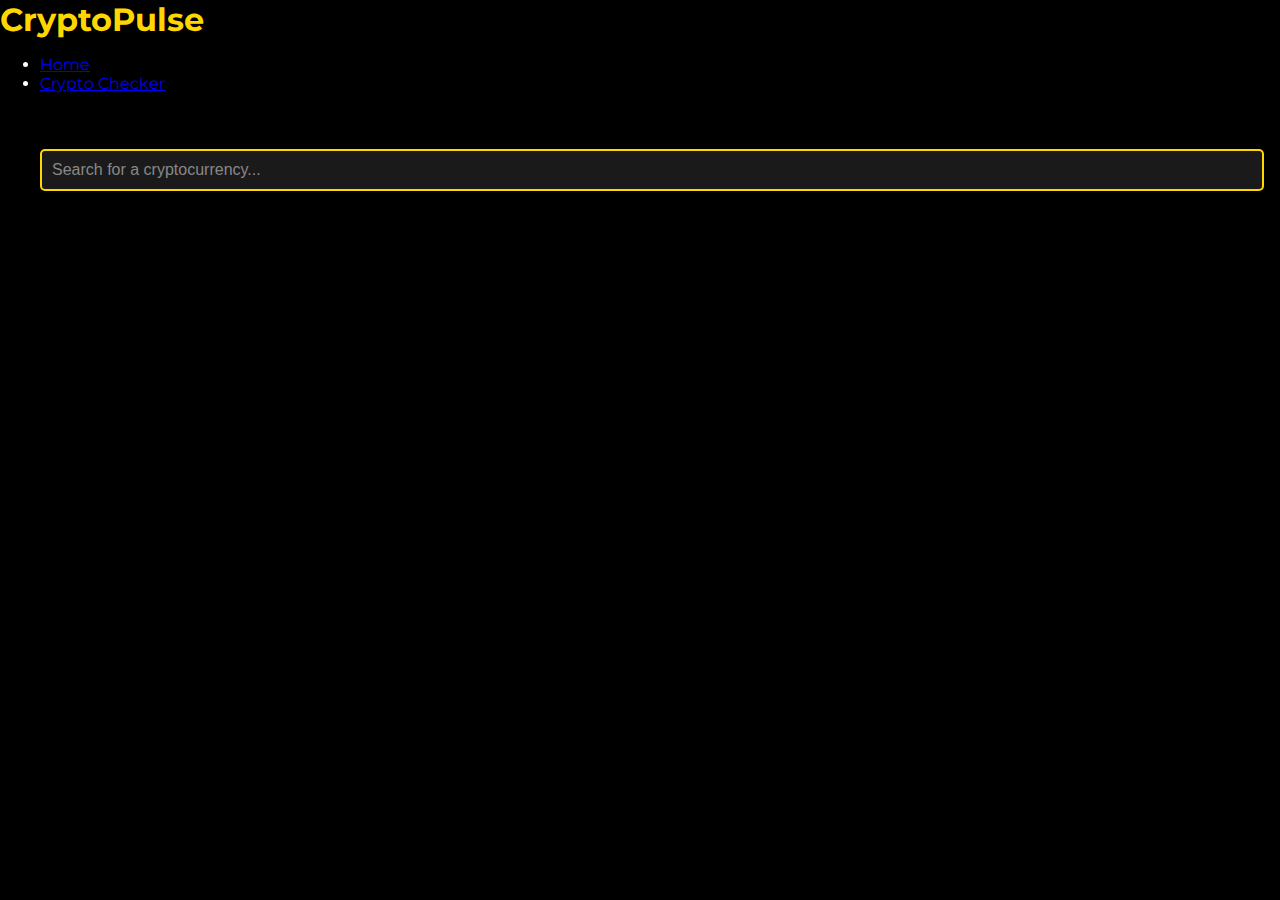
==== crypto-checker.html @ 705e080d "Add files via upload" ====
<!DOCTYPE html>
<html lang="en">
<head>
    <meta charset="UTF-8">
    <meta name="viewport" content="width=device-width, initial-scale=1.0">
    <title>CryptoPulse - Crypto Checker</title>
    <link rel="stylesheet" href="styles.css">
    <link href="https://fonts.googleapis.com/css2?family=Montserrat:wght@400;700&display=swap" rel="stylesheet">
</head>
<body>
    <header>
        <nav>
            <h1>CryptoPulse</h1>
            <ul>
                <li><a href="index.html">Home</a></li>
                <li><a href="crypto-checker.html" class="active">Crypto Checker</a></li>
            </ul>
        </nav>
    </header>
    <div class="container">
        <div class="search-container">
            <input type="text" id="search" placeholder="Search for a cryptocurrency...">
        </div>
        <div class="crypto-list" id="crypto-list">
            <!-- Crypto data will be dynamically inserted here -->
        </div>
    </div>
    <script src="script.js"></script>
</body>
</html>
---- styles.css ----
/* General Styles */
:root {
    --background: #000000;
    --text: #ffffff;
    --accent: #FFD700;
    --card-bg: #1a1a1a;
    --card-shadow: rgba(255, 215, 0, 0.1);
}

body {
    font-family: 'Montserrat', sans-serif;
    background-color: var(--background);
    color: var(--text);
    margin: 0;
    padding: 0;
    transition: background-color 0.3s, color 0.3s;
}

.container {
    max-width: 1200px;
    margin: 0 auto;
    padding: 20px;
}

header {
    display: flex;
    justify-content: space-between;
    align-items: center;
    margin-bottom: 20px;
}

h1 {
    font-size: 2rem;
    margin: 0;
    color: var(--accent);
}

#theme-toggle {
    background-color: transparent;
    color: var(--accent);
    border: none;
    font-size: 1.5rem;
    cursor: pointer;
    transition: transform 0.3s;
}

#theme-toggle:hover {
    transform: rotate(180deg);
}

.search-container {
    margin-bottom: 20px;
}

#search {
    width: 100%;
    padding: 10px;
    border: 2px solid var(--accent);
    border-radius: 5px;
    font-size: 1rem;
    background-color: var(--card-bg);
    color: var(--text);
    outline: none;
}

#search::placeholder {
    color: #888;
}

.crypto-list {
    display: grid;
    grid-template-columns: repeat(auto-fit, minmax(250px, 1fr));
    gap: 20px;
}

.crypto-card {
    background-color: var(--card-bg);
    padding: 20px;
    border-radius: 10px;
    box-shadow: 0 4px 6px var(--card-shadow);
    transition: transform 0.3s, box-shadow 0.3s;
    cursor: pointer;
}

.crypto-card:hover {
    transform: translateY(-5px);
    box-shadow: 0 6px 12px var(--card-shadow);
}

.crypto-card h3 {
    margin: 0 0 10px;
    font-size: 1.5rem;
    color: var(--accent);
}

.crypto-card p {
    margin: 0;
    font-size: 1.2rem;
}

.chart-container {
    margin-top: 20px;
    padding: 20px;
    background-color: var(--card-bg);
    border-radius: 10px;
    box-shadow: 0 4px 6px var(--card-shadow);
}

.hidden {
    display: none;
}

/* Mobile Responsiveness */
@media (max-width: 768px) {
    h1 {
        font-size: 1.5rem;
    }

    .crypto-list {
        grid-template-columns: repeat(auto-fit, minmax(150px, 1fr));
    }

    .crypto-card h3 {
        font-size: 1.2rem;
    }

    .crypto-card p {
        font-size: 1rem;
    }
}
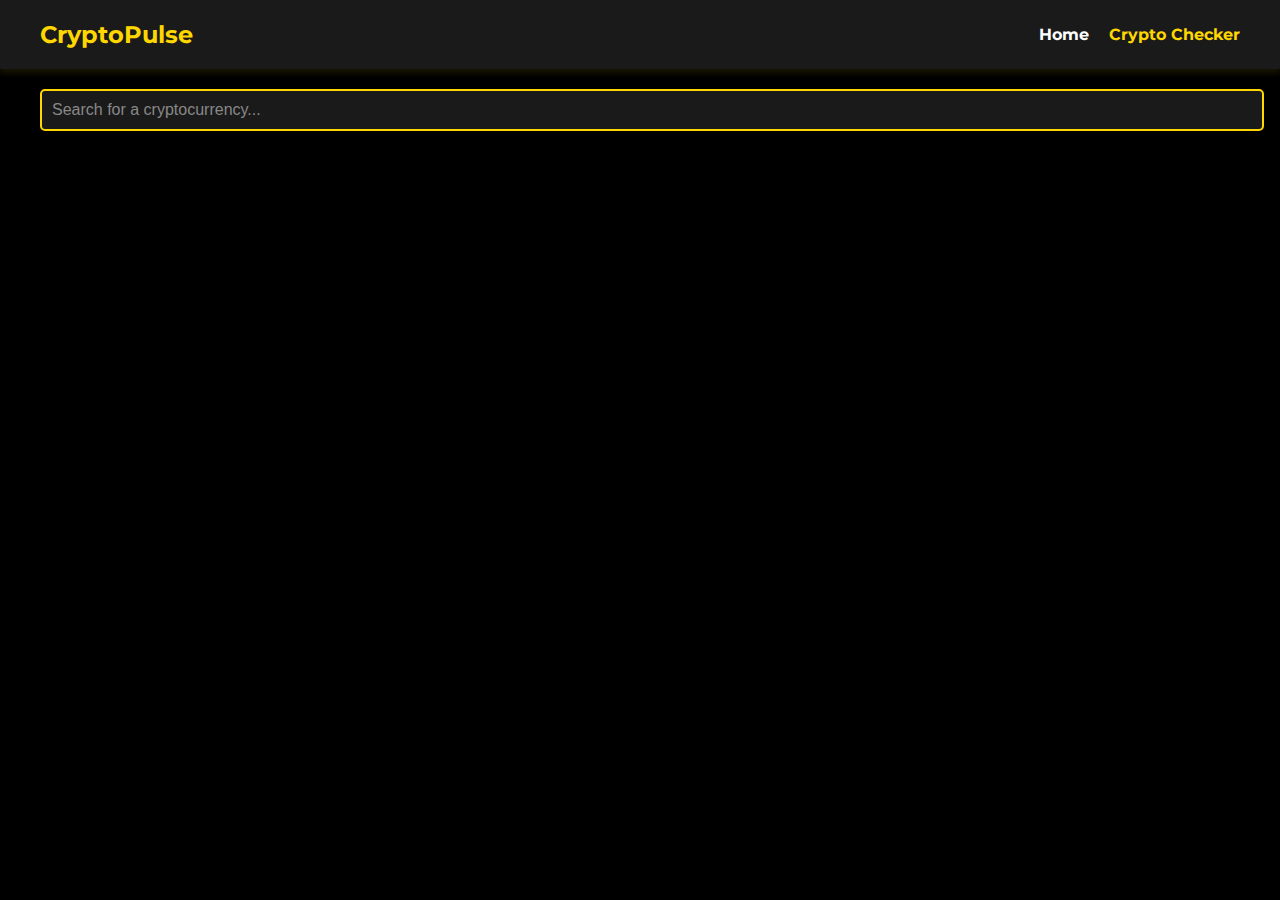
==== commit 1e2a5dca: "Update crypto-checker.html" ====
--- a/crypto-checker.html
+++ b/crypto-checker.html
@@ -3,7 +3,7 @@
 <head>
     <meta charset="UTF-8">
     <meta name="viewport" content="width=device-width, initial-scale=1.0">
-    <title>CryptoPulse - Crypto Checker</title>
+    <title>CryptoPulse - Price Ratesr</title>
     <link rel="stylesheet" href="styles.css">
     <link href="https://fonts.googleapis.com/css2?family=Montserrat:wght@400;700&display=swap" rel="stylesheet">
 </head>
@@ -27,4 +27,4 @@
     </div>
     <script src="script.js"></script>
 </body>
-</html>+</html>
--- a/styles.css
+++ b/styles.css
@@ -16,38 +16,119 @@
     transition: background-color 0.3s, color 0.3s;
 }
 
+header {
+    background-color: var(--card-bg);
+    padding: 20px;
+    box-shadow: 0 4px 6px var(--card-shadow);
+}
+
+nav {
+    display: flex;
+    justify-content: space-between;
+    align-items: center;
+    max-width: 1200px;
+    margin: 0 auto;
+}
+
+nav h1 {
+    font-size: 1.5rem;
+    color: var(--accent);
+    margin: 0;
+}
+
+nav ul {
+    list-style: none;
+    margin: 0;
+    padding: 0;
+    display: flex;
+    gap: 20px;
+}
+
+nav ul li a {
+    color: var(--text);
+    text-decoration: none;
+    font-weight: bold;
+    transition: color 0.3s;
+}
+
+nav ul li a.active {
+    color: var(--accent);
+}
+
+nav ul li a:hover {
+    color: var(--accent);
+}
+
 .container {
     max-width: 1200px;
     margin: 0 auto;
     padding: 20px;
 }
 
-header {
-    display: flex;
-    justify-content: space-between;
-    align-items: center;
-    margin-bottom: 20px;
-}
-
-h1 {
-    font-size: 2rem;
-    margin: 0;
-    color: var(--accent);
-}
-
-#theme-toggle {
-    background-color: transparent;
-    color: var(--accent);
-    border: none;
+.hero {
+    text-align: center;
+    padding: 100px 20px;
+    background-color: var(--card-bg);
+    border-radius: 10px;
+    margin-bottom: 40px;
+}
+
+.hero h2 {
+    font-size: 2.5rem;
+    margin: 0 0 20px;
+    color: var(--accent);
+}
+
+.hero p {
+    font-size: 1.2rem;
+    margin: 0 0 40px;
+}
+
+.cta-button {
+    background-color: var(--accent);
+    color: var(--background);
+    padding: 10px 20px;
+    border-radius: 5px;
+    text-decoration: none;
+    font-weight: bold;
+    transition: background-color 0.3s;
+}
+
+.cta-button:hover {
+    background-color: #e6b800;
+}
+
+.features {
+    display: grid;
+    grid-template-columns: repeat(auto-fit, minmax(250px, 1fr));
+    gap: 20px;
+}
+
+.feature-card {
+    background-color: var(--card-bg);
+    padding: 20px;
+    border-radius: 10px;
+    box-shadow: 0 4px 6px var(--card-shadow);
+    transition: transform 0.3s, box-shadow 0.3s;
+}
+
+.feature-card:hover {
+    transform: translateY(-5px);
+    box-shadow: 0 6px 12px var(--card-shadow);
+}
+
+.feature-card h3 {
+    margin: 0 0 10px;
     font-size: 1.5rem;
-    cursor: pointer;
-    transition: transform 0.3s;
-}
-
-#theme-toggle:hover {
-    transform: rotate(180deg);
-}
-
+    color: var(--accent);
+}
+
+.feature-card p {
+    margin: 0;
+    font-size: 1rem;
+}
+
+/* Crypto Checker Page Styles */
 .search-container {
     margin-bottom: 20px;
 }
@@ -98,6 +179,7 @@
     font-size: 1.2rem;
 }
 
+/* Chart Page Styles */
 .chart-container {
     margin-top: 20px;
     padding: 20px;
@@ -106,14 +188,31 @@
     box-shadow: 0 4px 6px var(--card-shadow);
 }
 
-.hidden {
-    display: none;
-}
-
 /* Mobile Responsiveness */
 @media (max-width: 768px) {
-    h1 {
-        font-size: 1.5rem;
+    nav {
+        flex-direction: column;
+        align-items: flex-start;
+    }
+
+    nav ul {
+        margin-top: 10px;
+    }
+
+    .hero {
+        padding: 50px 20px;
+    }
+
+    .hero h2 {
+        font-size: 2rem;
+    }
+
+    .hero p {
+        font-size: 1rem;
+    }
+
+    .features {
+        grid-template-columns: 1fr;
     }
 
     .crypto-list {
